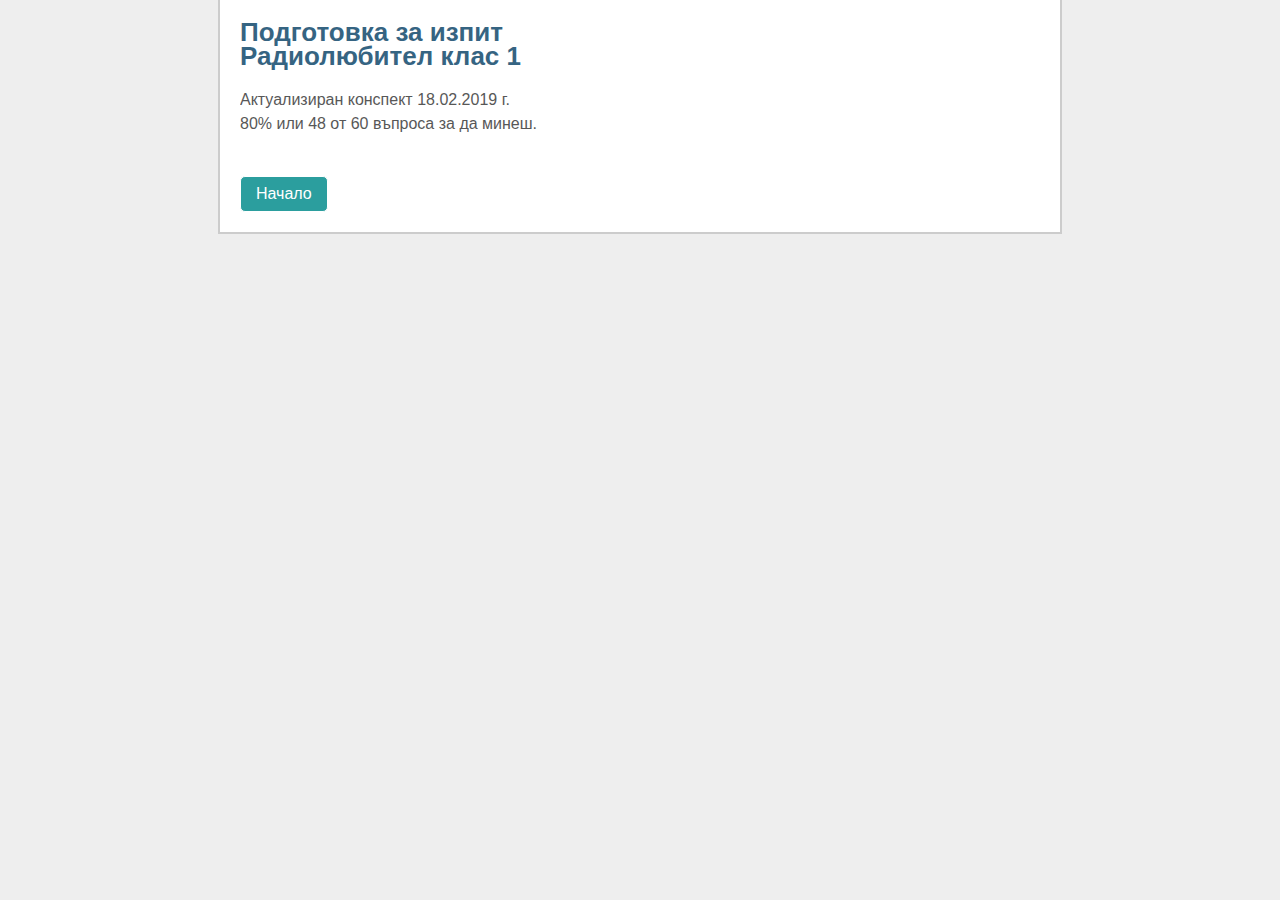
==== class1.html @ d1523624 "main" ====
<!DOCTYPE html>
<html>
    <head>
		<meta http-equiv="Content-Type" content="text/html; charset=utf-8">

        <title>Радиолюбител клас 1</title>

        <link href="css/reset.css" media="screen" rel="stylesheet" type="text/css">
        <link href="css/slickQuiz.css" media="screen" rel="stylesheet" type="text/css">
        <link href="css/master.css" media="screen" rel="stylesheet" type="text/css">
		<script type="text/javascript">

  var _gaq = _gaq || [];
  _gaq.push(['_setAccount', 'UA-35578227-1']);
  _gaq.push(['_trackPageview']);

  (function() {
    var ga = document.createElement('script'); ga.type = 'text/javascript'; ga.async = true;
    ga.src = ('https:' == document.location.protocol ? 'https://ssl' : 'http://www') + '.google-analytics.com/ga.js';
    var s = document.getElementsByTagName('script')[0]; s.parentNode.insertBefore(ga, s);
  })();

</script>
    </head>

    <body id="slickQuiz">
        <h1 class="quizName"></h1>

        <div class="quizArea">
            <div class="quizHeader">
                <!-- where the quiz main copy goes -->

                <a class="button startQuiz" href="">Начало</a>
            </div>

            <!-- where the quiz gets built -->
        </div>

        <div class="quizResults">
            <h3 class="quizScore">Резултат: <span><!-- where the quiz score goes --></span></h3>

            <h3 class="quizLevel"><strong>Ниво:</strong> <span><!-- where the quiz ranking level goes --></span></h3>

            <div class="quizResultsCopy">
                <!-- where the quiz result copy goes -->
            </div>
        </div>
        <script src="js/jquery-1.7.min.js"></script>
		<script src="js/class1_vupros.js"></script>
		<script type="text/javascript">
var quizJSON = {
    "info": {
        "name":    "Подготовка за изпит<br>Радиолюбител клас 1",
        "main":    "<p>Актуализиран конспект 18.02.2019 г. <br> 80% или 48 от 60 въпроса за да минеш.</p>",
        "results": "",
        "level1":  "Отлично!",
        "level2":  "Почти минаваш",
        "level3":  "За една бройка",
        "level4":  "Можеш по добре",
        "level5":  "Слабо...." // no comma here
    },
    "questions": []
};

// Fisher-Yates shuffle - разбърква въпросите по добре
$.fn.shuffle = function() {
    for (var i = this.length - 1; i > 0; i--) {
        var j = Math.floor(Math.random() * (i + 1));
        var temp = this[i];
        this[i] = this[j];
        this[j] = temp;
    }
    return this;
}

quizJSON.questions = $(razdel).shuffle().slice(0,60).get();
		</script>
        <script src="js/slickQuiz.js"></script>
        <script src="js/master.js"></script>

    </body>
</html>
---- css/slickQuiz.css ----
/* BASE QUIZ STYLES */
/* These styles ensure that the necessary elements are hidden for toggling */

/* DO NOT EDIT UNLESS YOU KNOW WHAT YOU ARE DOING!! */

.startQuiz,
.nextQuestion,
.backToQuestion,
.questions li.question,
.questions li.question .responses,
.questions li.question .responses .correct,
.questions li.question .responses .incorrect,
.quizResults {
    display: none;
}

/* If response messages are disabled or only shown on quiz completion,
   nextQuestion button IS checkAnswer button - so it must be displayed */
.nextQuestion.checkAnswer,.checkNextQuestion {
    display: block;
}

ol.questions,
ul.answers,
ul.responses,
ol.questions li,
ul.answers li,
ul.responses li {
    list-style-type: none;
}
---- css/master.css ----
/* QUIZ STYLES */
/* Styles to prettify the quiz page */

html {
    background: #eee;
}

body {
    width: 800px;
    margin: 0 auto;
    border: 2px solid #ccc;
    border-top: none;
    background: #fff;
    padding: 20px;
    font-family: Trebuchet, Arial,Helvetica,sans-serif;
    font-size: 16px;
    color: #353535;
    line-height: 1.5em;
}

h1,h2,h3,h4,h5,h6 {font-weight: bold;}

h1 a.link, h3 a.link { text-decoration: none; color: #0C4569 }
h1 a:hover, h3 a:hover { text-decoration: underline; }

h1 {
    font-size: 26px;
    margin: 0 0 20px;
    color: #0C4569;
}
h2 {
    font-size: 22px;
    margin: 15px 0;
}
h3 {
    font-size: 18px;
    margin: 15px 0 10px;
}
h4 {
    font-size: 16px;
    margin: 10px 0;
}
h5 {
    font-size: 14px;
    margin: 10px 0 5px;
}
h6 {
    font-size: 12px;
    margin: 5px 0;
}

strong { font-weight: bold; }
em { font-style: italic; }
ul { list-style-type: circle; }
ol { list-style-type: decimal; }
ol li { list-style-type: decimal; margin-left: 20px; }

.button {
    float: left;
    width: auto;
    padding: 5px 15px;
    color:#ffffff;
    background-color:darkcyan;
    border: 1px solid #fff;
    -webkit-border-radius: 5px;
    -moz-border-radius: 5px;
    border-radius: 5px;
	text-decoration: none;
}
.button:hover {
    background-color:darkslategray;
}

.startQuiz {
    margin-top: 40px;
}

/* clearfix */
.quizArea, .quizResults {
    zoom: 1;
}
.quizArea:before, .quizArea:after, .quizResults:before, .quizResults:after {
    content: "\0020";
    display: block;
    height: 0;
    visibility: hidden;
    font-size: 0;
}
.quizArea:after, .quizResults:after {
    clear: both;
}

.questionCount {
    font-size: 14px;
    font-style: italic;
}
.questionCount span {
    font-weight: bold;
}

ol.questions {
    margin-top: 20px;
    margin-left: 0;
}
ol.questions li {
    margin-left: 0;
}

ul.answers {
    margin-left: 20px;
    margin-bottom: 20px;
}

ul.responses li {
    margin: 10px 20px 20px;
}
ul.responses li p span {
    display: block;
    font-weight: bold;
    font-size: 18px;
}
ul.responses li.correct p span {
    color: #6C9F2E;
}ul.responses li.incorrect p span {
    color: #B5121B;
}

.quizResults h3 {
    margin: 0;
}
.quizResults h3 span {
    font-weight: normal;
    font-style: italic;
}
.quizResultsCopy {
    margin-top: 20px;
}
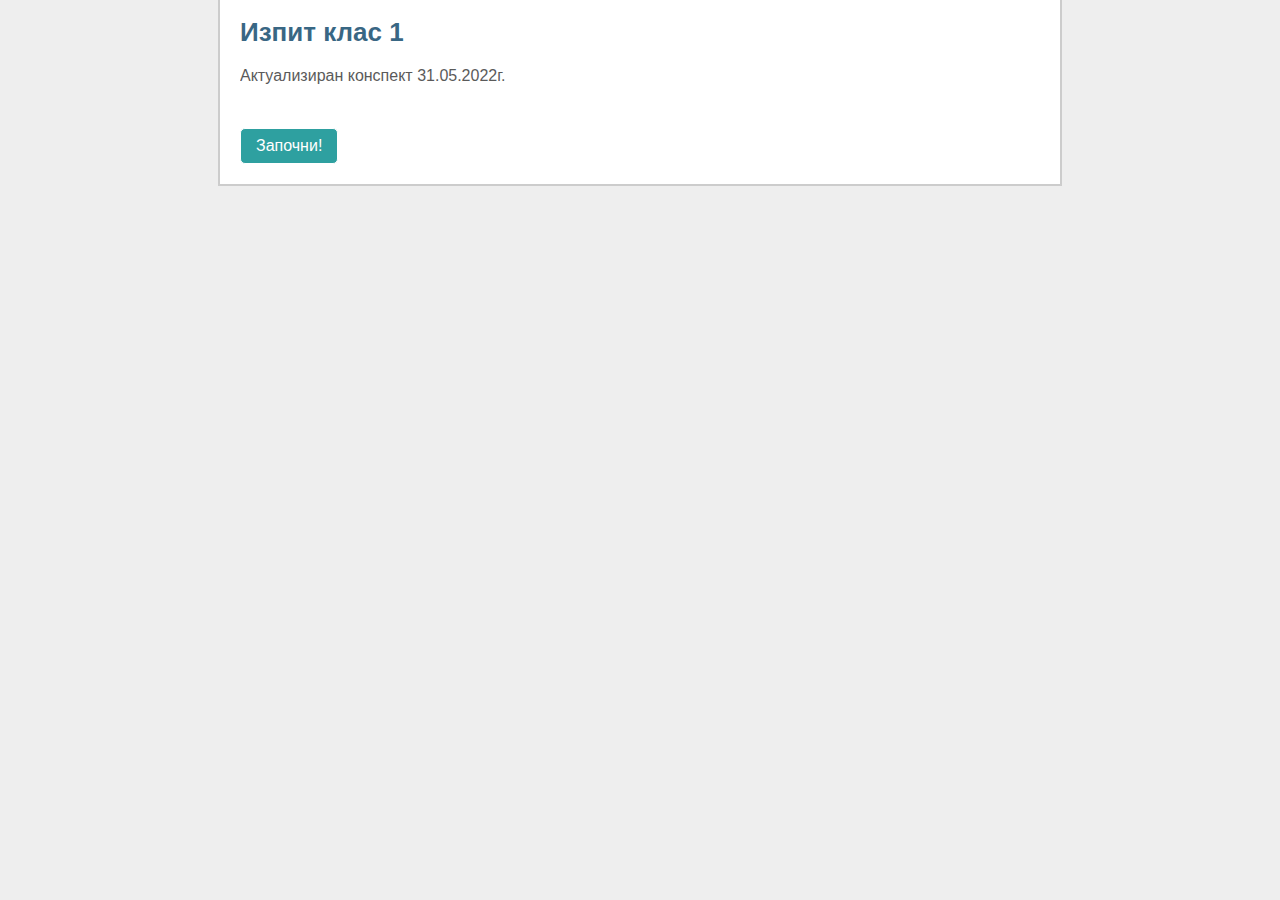
==== commit b10dfc7d: "Version 2" ====
--- a/class1.html
+++ b/class1.html
@@ -1,26 +1,13 @@
 <!DOCTYPE html>
 <html>
     <head>
-		<meta http-equiv="Content-Type" content="text/html; charset=utf-8">
+        <meta content="text/html; charset=utf-8" http-equiv="content-type">
 
         <title>Радиолюбител клас 1</title>
 
         <link href="css/reset.css" media="screen" rel="stylesheet" type="text/css">
         <link href="css/slickQuiz.css" media="screen" rel="stylesheet" type="text/css">
         <link href="css/master.css" media="screen" rel="stylesheet" type="text/css">
-		<script type="text/javascript">
-
-  var _gaq = _gaq || [];
-  _gaq.push(['_setAccount', 'UA-35578227-1']);
-  _gaq.push(['_trackPageview']);
-
-  (function() {
-    var ga = document.createElement('script'); ga.type = 'text/javascript'; ga.async = true;
-    ga.src = ('https:' == document.location.protocol ? 'https://ssl' : 'http://www') + '.google-analytics.com/ga.js';
-    var s = document.getElementsByTagName('script')[0]; s.parentNode.insertBefore(ga, s);
-  })();
-
-</script>
     </head>
 
     <body id="slickQuiz">
@@ -28,55 +15,18 @@
 
         <div class="quizArea">
             <div class="quizHeader">
-                <!-- where the quiz main copy goes -->
-
-                <a class="button startQuiz" href="">Начало</a>
+                <a class="button startQuiz" href="#">Започни!</a>
             </div>
-
-            <!-- where the quiz gets built -->
         </div>
 
         <div class="quizResults">
-            <h3 class="quizScore">Резултат: <span><!-- where the quiz score goes --></span></h3>
+            <h3 class="quizScore">Верни отговори: <span></span></h3>
+            <div class="quizResultsCopy"></div>
+        </div>
 
-            <h3 class="quizLevel"><strong>Ниво:</strong> <span><!-- where the quiz ranking level goes --></span></h3>
-
-            <div class="quizResultsCopy">
-                <!-- where the quiz result copy goes -->
-            </div>
-        </div>
-        <script src="js/jquery-1.7.min.js"></script>
-		<script src="js/class1_vupros.js"></script>
-		<script type="text/javascript">
-var quizJSON = {
-    "info": {
-        "name":    "Подготовка за изпит<br>Радиолюбител клас 1",
-        "main":    "<p>Актуализиран конспект 18.02.2019 г. <br> 80% или 48 от 60 въпроса за да минеш.</p>",
-        "results": "",
-        "level1":  "Отлично!",
-        "level2":  "Почти минаваш",
-        "level3":  "За една бройка",
-        "level4":  "Можеш по добре",
-        "level5":  "Слабо...." // no comma here
-    },
-    "questions": []
-};
-
-// Fisher-Yates shuffle - разбърква въпросите по добре
-$.fn.shuffle = function() {
-    for (var i = this.length - 1; i > 0; i--) {
-        var j = Math.floor(Math.random() * (i + 1));
-        var temp = this[i];
-        this[i] = this[j];
-        this[j] = temp;
-    }
-    return this;
-}
-
-quizJSON.questions = $(razdel).shuffle().slice(0,60).get();
-		</script>
+        <script src="js/jquery.js"></script>
+        <script src="js/config_class1.js"></script>
         <script src="js/slickQuiz.js"></script>
         <script src="js/master.js"></script>
-
     </body>
 </html>
--- a/css/slickQuiz.css
+++ b/css/slickQuiz.css
@@ -16,7 +16,7 @@
 
 /* If response messages are disabled or only shown on quiz completion,
    nextQuestion button IS checkAnswer button - so it must be displayed */
-.nextQuestion.checkAnswer,.checkNextQuestion {
+.nextQuestion.checkAnswer {
     display: block;
 }
 
@@ -28,3 +28,15 @@
 ul.responses li {
     list-style-type: none;
 }
+
+/* Accessibility */
+.quizName span:first-child {
+    border: 0;
+    clip: rect(0 0 0 0);
+    height: 1px;
+    margin: -1px;
+    overflow: hidden;
+    padding: 0;
+    position: absolute;
+    width: 1px;
+}
--- a/css/master.css
+++ b/css/master.css
@@ -19,9 +19,6 @@
 }
 
 h1,h2,h3,h4,h5,h6 {font-weight: bold;}
-
-h1 a.link, h3 a.link { text-decoration: none; color: #0C4569 }
-h1 a:hover, h3 a:hover { text-decoration: underline; }
 
 h1 {
     font-size: 26px;
@@ -49,6 +46,10 @@
     margin: 5px 0;
 }
 
+a {
+    text-decoration: none;
+    color: black;
+}
 strong { font-weight: bold; }
 em { font-style: italic; }
 ul { list-style-type: circle; }
@@ -73,6 +74,11 @@
 
 .startQuiz {
     margin-top: 40px;
+}
+
+.tryAgain {
+    float: none;
+    margin: 20px 0;
 }
 
 /* clearfix */
@@ -119,9 +125,10 @@
     font-weight: bold;
     font-size: 18px;
 }
-ul.responses li.correct p span {
+.complete ul.answers li.correct, ul.responses li.correct p span {
     color: #6C9F2E;
-}ul.responses li.incorrect p span {
+}
+ul.responses li.incorrect p span {
     color: #B5121B;
 }
 
@@ -133,5 +140,6 @@
     font-style: italic;
 }
 .quizResultsCopy {
+    clear: both;
     margin-top: 20px;
 }
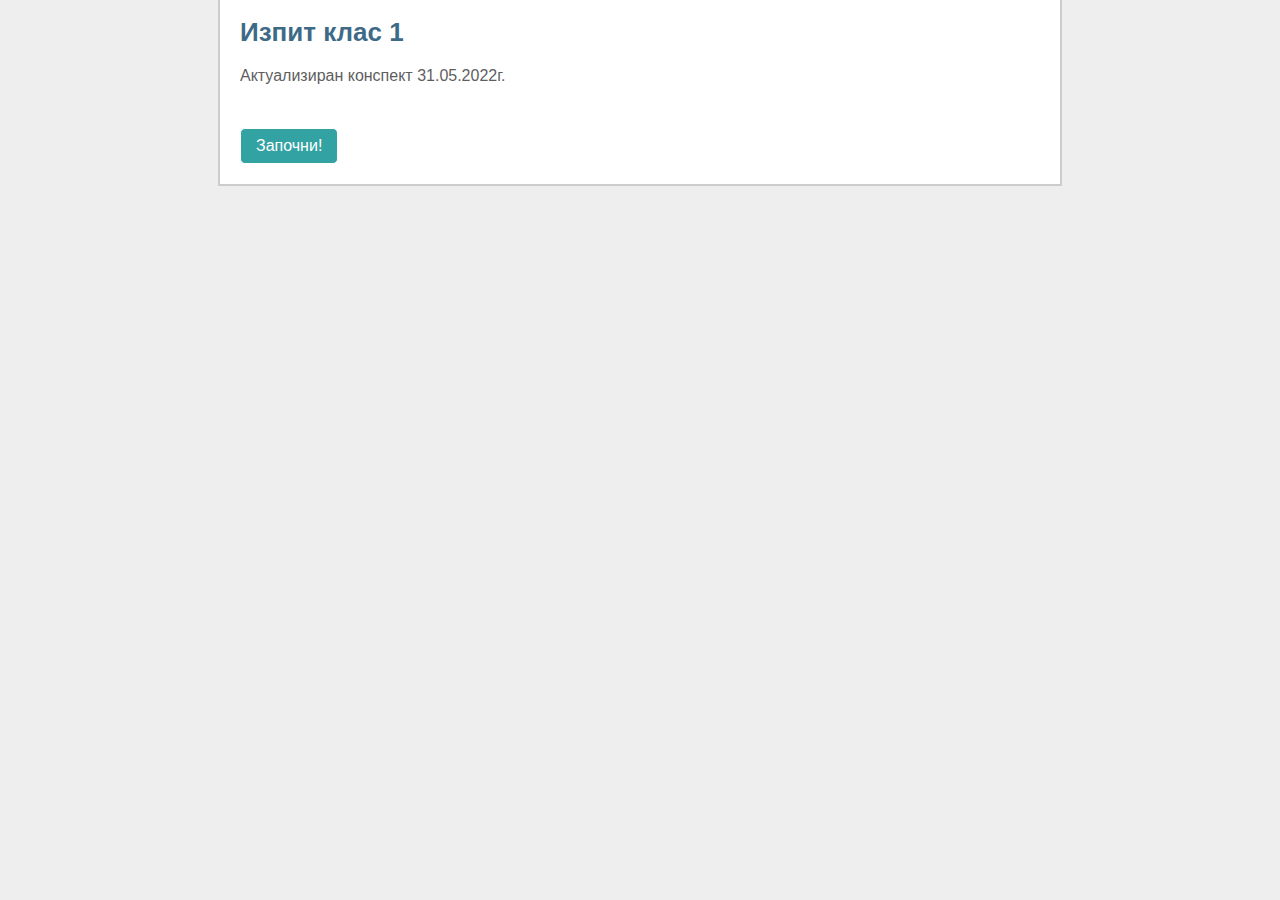
==== commit 5a992193: "Add files via upload" ====
--- a/class1.html
+++ b/class1.html
@@ -2,7 +2,7 @@
 <html>
     <head>
         <meta content="text/html; charset=utf-8" http-equiv="content-type">
-
+        <meta name="viewport" content="width=device-width, initial-scale=1.0">
         <title>Радиолюбител клас 1</title>
 
         <link href="css/reset.css" media="screen" rel="stylesheet" type="text/css">
